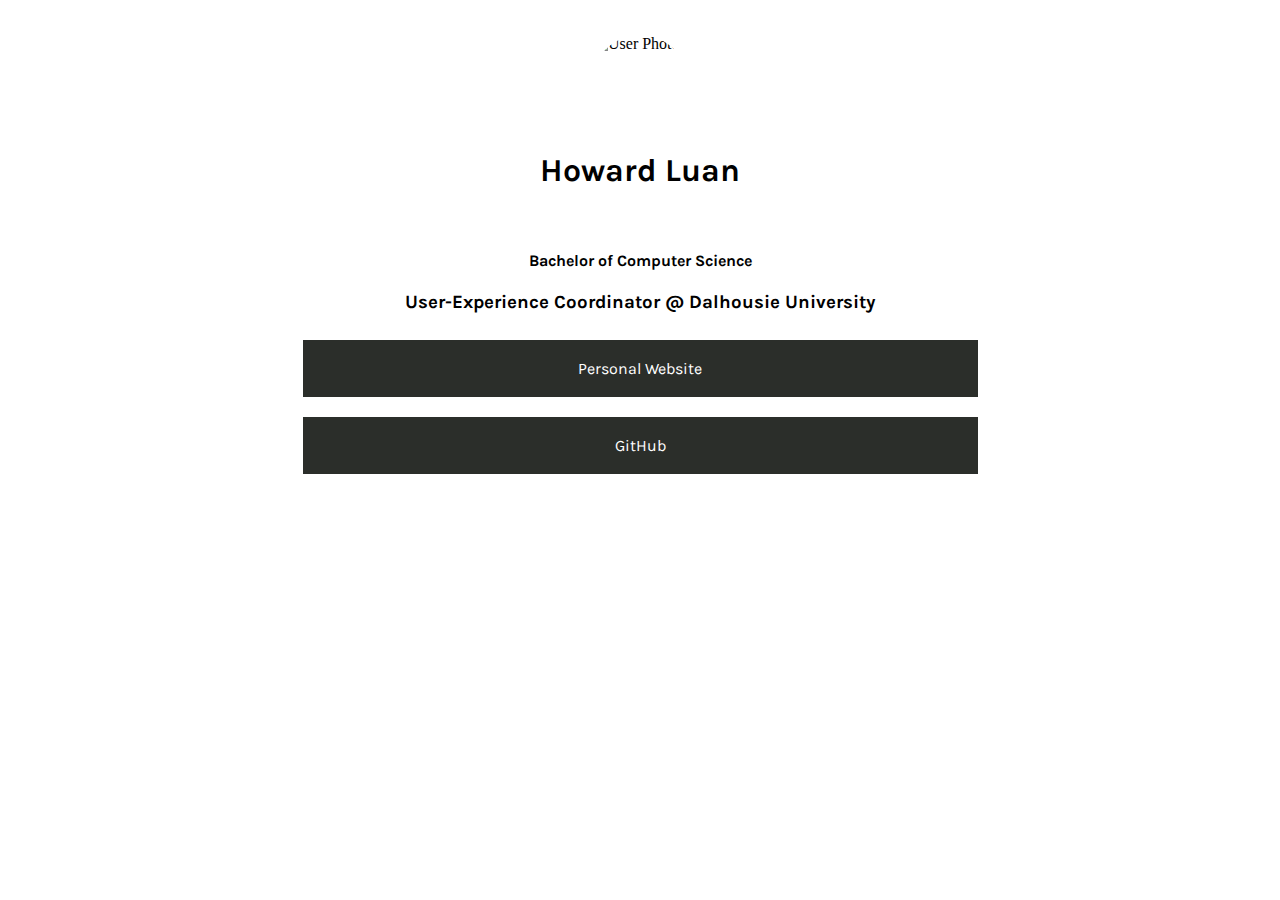
==== index.html @ 02aff896 "Update index.html" ====
<!DOCTYPE html>

<html>
<head>
    <meta name="viewport" content="width=device-width, initial-scale=1">
    <meta charset="UTF-8">
    <title>Howard Luan</title>
    <link rel="stylesheet" href="style.css">
    <link rel="icon" href="favicon.ico" type="image/x-icon"/>
    <script src="https://kit.fontawesome.com/d1fd237a23.js" crossorigin="anonymous"></script>
</head>

<body>
    <img id="userPhoto" src="https://i.imgur.com/t8ZX9um.jpg" alt="User Photo">
    
    <div class="center">
        <h1>Howard Luan</h1><br>
        <h4>Bachelor of Computer Science</h4>
        <h3>User-Experience Coordinator @ Dalhousie University</h3>
    <div id="links">
        <a class="link" href="https://howardluan.me" target="_blank">Personal Website</a>
        <a class="link" href="https://howardluan.github.io/" target="_blank">GitHub</a>
    </div>
    <div class="center">
        <a target="_blank" href="https://linkedin.com/in/HowardLuan"><i class="fab fa-linkedin-in fa-2x"></i></a>
        <a target="_blank" href="mailto:Howard.Luan@dal.ca"><i class="far fa-envelope fa-2x"></i></a>
    </div>
    
    <!-- Javascript -->
    <script src='https://cdnjs.cloudflare.com/ajax/libs/jquery/3.2.1/jquery.min.js'></script>
    <script  src="index.js"></script>
</body>
</html>
---- style.css ----
/* Style Settings */
@import url('https://fonts.googleapis.com/css?family=Karla:400,700&display=swap');
:root {
    --bgColor: white;
    --accentColor: #2B2E2A;
    --font: 'Karla', sans-serif;
}

body{
    background-color: var(--bgColor);
}

#userPhoto{
    width: 96px;
    height: 96px;
    display: block;
    margin: 35px auto 20px;
    border-radius: 50%;
}

#userName{
    color: black;
    font-size: 1rem;
    font-weight: 600;
    line-height: 1.25;
    display: block;
    font-family: var(--font);
    width: 100%;
    text-align: center;
    text-decoration: none;
}

.center {
    display: block;
    font-family: var(--font);
    width: 100%;
    text-align: center;
    text-decoration: none;
}

#links{
    max-width: 675px;
    width: auto;
    display: block;
    margin: 27px auto;
}
.link{
    display: block;
    background-color: var(--accentColor);
    color: var(--bgColor);
    font-family: var(--font);
    text-align: center;
    margin-bottom: 20px;
    padding: 17px;
    text-decoration: none;
    font-size: 1rem;
    transition: all .25s cubic-bezier(.08,.59,.29,.99);
    border: solid var(--accentColor) 2px;
}

.link:hover{
    background-color: var(--bgColor);
    color: var(--accentColor);
}
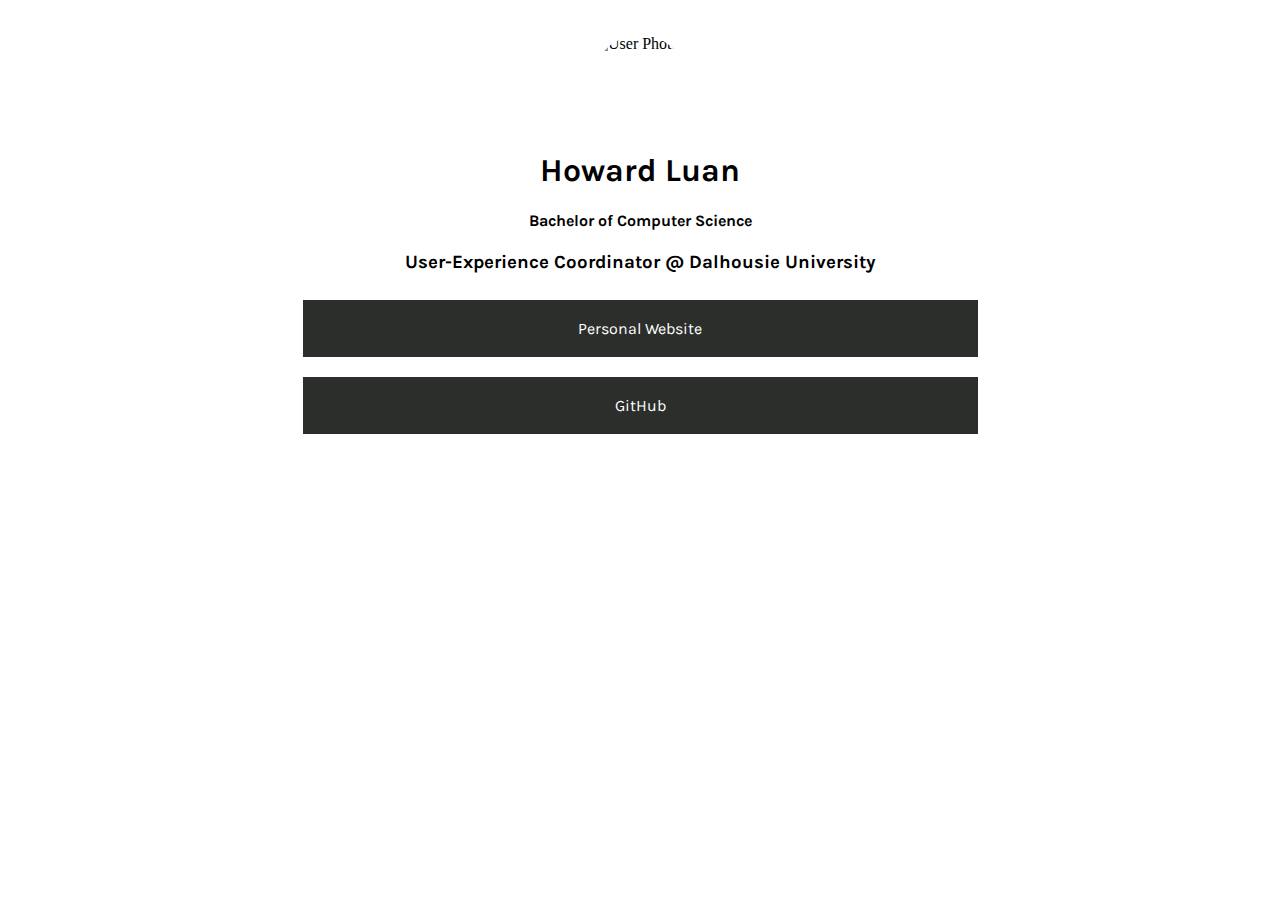
==== commit 5f0709fb: "Update index.html" ====
--- a/index.html
+++ b/index.html
@@ -14,7 +14,7 @@
     <img id="userPhoto" src="https://i.imgur.com/t8ZX9um.jpg" alt="User Photo">
     
     <div class="center">
-        <h1>Howard Luan</h1><br>
+        <h1>Howard Luan</h1>
         <h4>Bachelor of Computer Science</h4>
         <h3>User-Experience Coordinator @ Dalhousie University</h3>
     <div id="links">
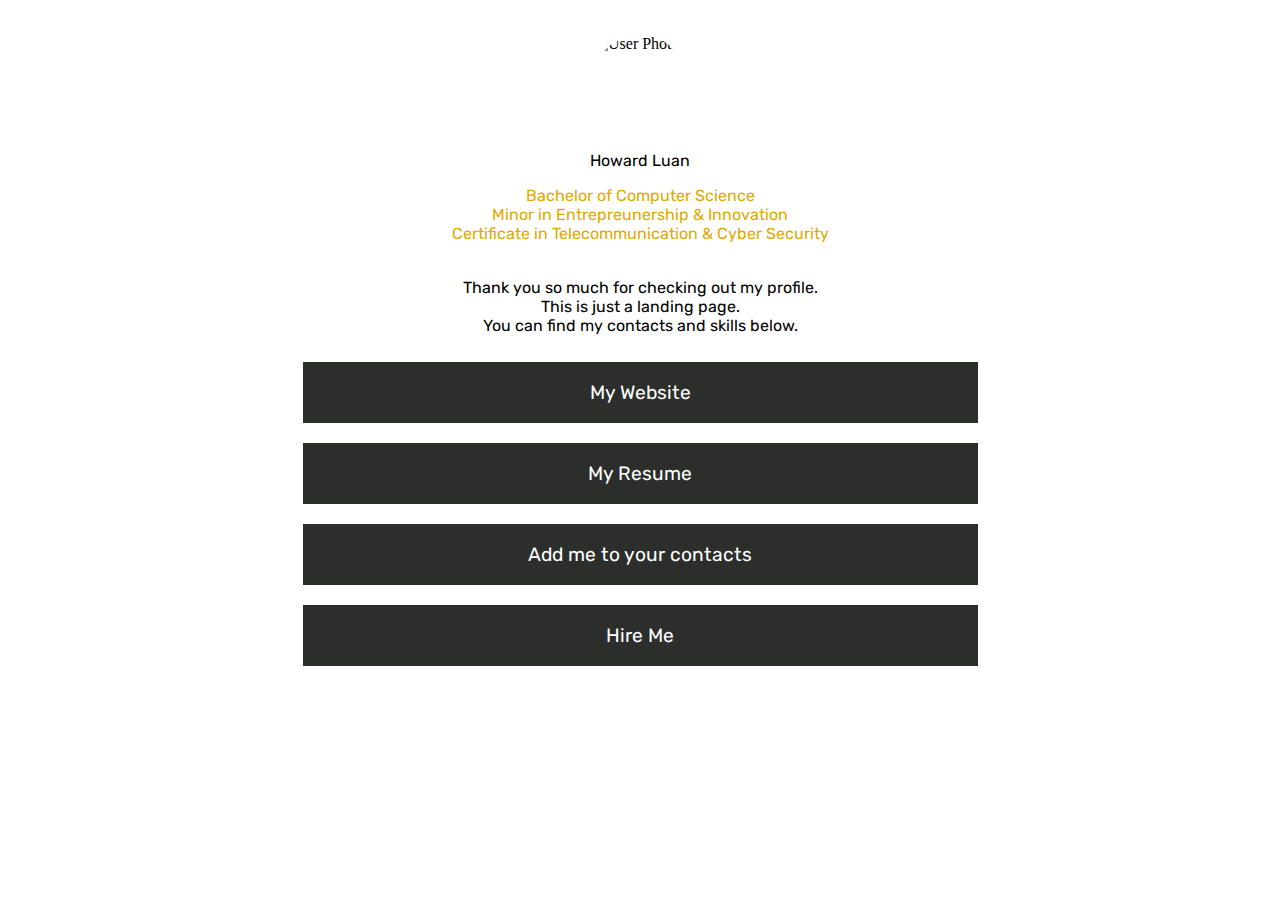
==== commit 1f94530f: "Updated website" ====
--- a/index.html
+++ b/index.html
@@ -14,16 +14,27 @@
     <img id="userPhoto" src="https://i.imgur.com/t8ZX9um.jpg" alt="User Photo">
     
     <div class="center">
-        <h1>Howard Luan</h1>
-        <h4>Bachelor of Computer Science</h4>
-        <h3>User-Experience Coordinator @ Dalhousie University</h3>
+    	<p>Howard Luan</p>
+        <p class="highlight">
+        	Bachelor of Computer Science<br>
+        	Minor in Entrepreunership & Innovation<br>
+        	Certificate in Telecommunication & Cyber Security<br><br>
+    	</p>
+        <p>
+        	Thank you so much for checking out my profile. <br>
+        	This is just a landing page.<br>
+        	You can find my contacts and skills below. <br>
+        </p>
     <div id="links">
-        <a class="link" href="https://howardluan.me" target="_blank">Personal Website</a>
-        <a class="link" href="https://howardluan.github.io/" target="_blank">GitHub</a>
+        <a class="link" href="https://howardluan.me" target="_blank">My Website</a>
+        <a class="link" href="files/Resume.pdf" target="_blank">My Resume</a>
+        <a class="link" href="files/HowardLuan.vcf" target="_blank">Add me to your contacts</a>
+        <a class="link" href="https://web.cs.dal.ca/~hle/contact/" target="_blank">Hire Me</a>
     </div>
     <div class="center">
         <a target="_blank" href="https://linkedin.com/in/HowardLuan"><i class="fab fa-linkedin-in fa-2x"></i></a>
         <a target="_blank" href="mailto:Howard.Luan@dal.ca"><i class="far fa-envelope fa-2x"></i></a>
+        <a target="_blank" href="tel:9029818090"><i class="fas fa-phone-square-alt fa-2x"></i></a>
     </div>
     
     <!-- Javascript -->
--- a/style.css
+++ b/style.css
@@ -1,13 +1,17 @@
 /* Style Settings */
-@import url('https://fonts.googleapis.com/css?family=Karla:400,700&display=swap');
+@import url('https://fonts.googleapis.com/css2?family=Rubik:wght@500&display=swap');
 :root {
     --bgColor: white;
     --accentColor: #2B2E2A;
-    --font: 'Karla', sans-serif;
+    --font: 'Rubik', sans-serif;
 }
 
 body{
     background-color: var(--bgColor);
+}
+
+i {
+    padding-right: 15px;
 }
 
 #userPhoto{
@@ -36,6 +40,11 @@
     width: 100%;
     text-align: center;
     text-decoration: none;
+    padding-right: 20px;
+}
+
+.highlight {
+    color: #dfa900;
 }
 
 #links{
@@ -53,7 +62,7 @@
     margin-bottom: 20px;
     padding: 17px;
     text-decoration: none;
-    font-size: 1rem;
+    font-size: 1.2rem;
     transition: all .25s cubic-bezier(.08,.59,.29,.99);
     border: solid var(--accentColor) 2px;
 }
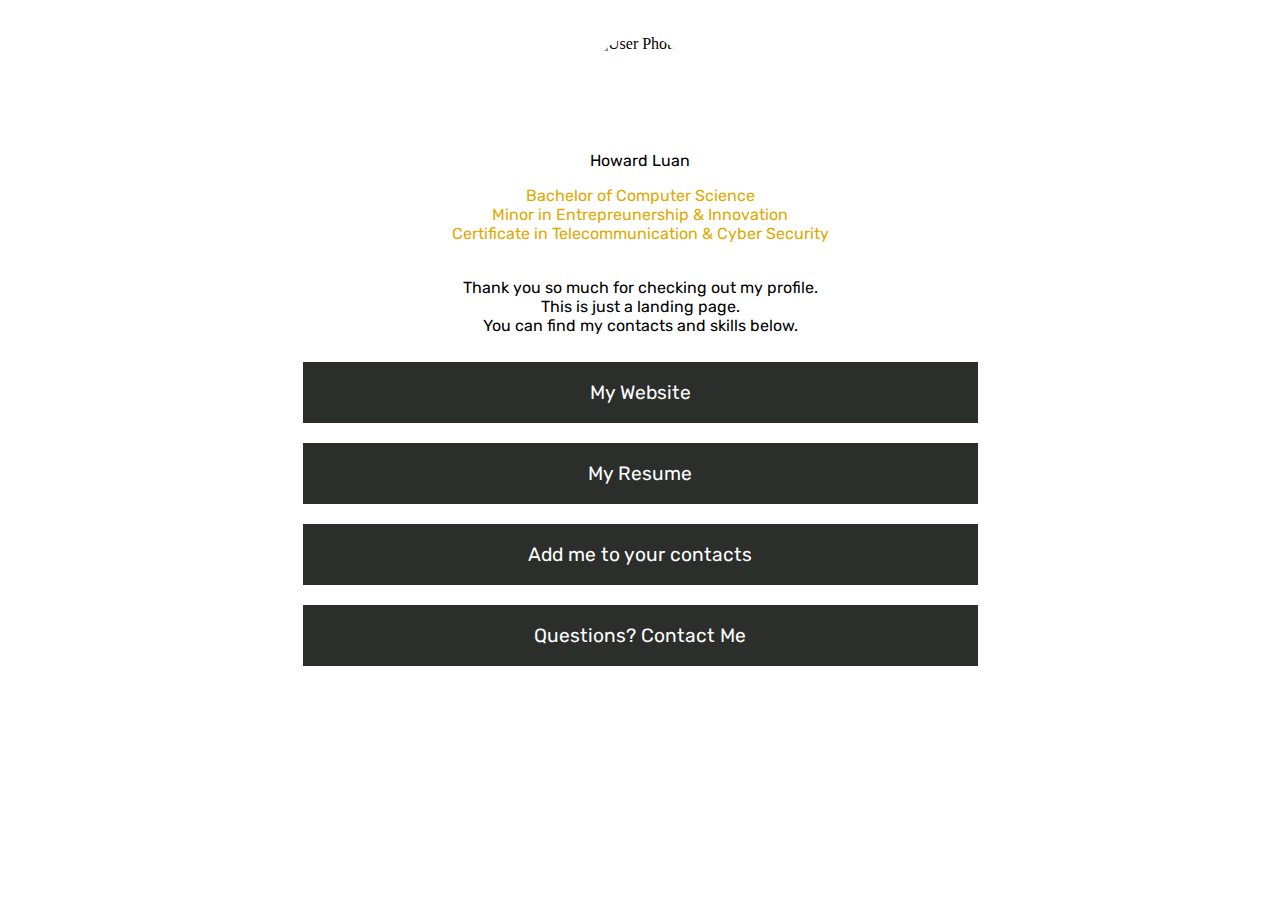
==== commit 7d2556ae: "Updated index.html" ====
--- a/index.html
+++ b/index.html
@@ -29,7 +29,7 @@
         <a class="link" href="https://howardluan.me" target="_blank">My Website</a>
         <a class="link" href="files/Resume.pdf" target="_blank">My Resume</a>
         <a class="link" href="files/HowardLuan.vcf" target="_blank">Add me to your contacts</a>
-        <a class="link" href="https://web.cs.dal.ca/~hle/contact/" target="_blank">Hire Me</a>
+        <a class="link" href="https://web.cs.dal.ca/~hle/contact/" target="_blank">Questions? Contact Me</a>
     </div>
     <div class="center">
         <a target="_blank" href="https://linkedin.com/in/HowardLuan"><i class="fab fa-linkedin-in fa-2x"></i></a>
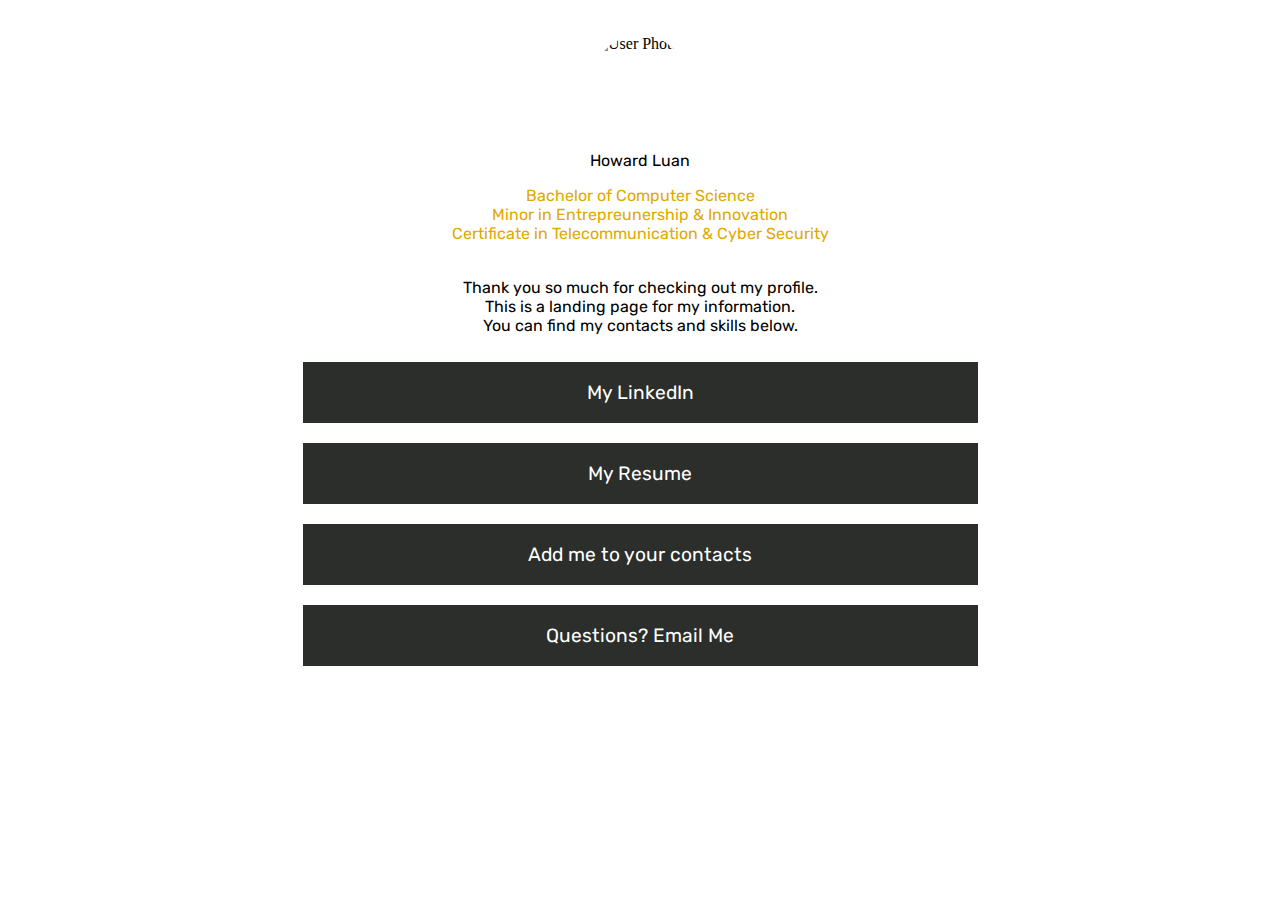
==== commit 698b3e01: "Changes to info" ====
--- a/index.html
+++ b/index.html
@@ -5,13 +5,13 @@
     <meta name="viewport" content="width=device-width, initial-scale=1">
     <meta charset="UTF-8">
     <title>Howard Luan</title>
-    <link rel="stylesheet" href="style.css">
-    <link rel="icon" href="favicon.ico" type="image/x-icon"/>
+    <link rel="stylesheet" href="css/style.css">
+    <link rel="icon" href="img/icon.ico" type="image/x-icon"/>
     <script src="https://kit.fontawesome.com/d1fd237a23.js" crossorigin="anonymous"></script>
 </head>
 
 <body>
-    <img id="userPhoto" src="https://i.imgur.com/t8ZX9um.jpg" alt="User Photo">
+    <img id="userPhoto" src="https://media.istockphoto.com/vectors/no-image-available-sign-vector-id922962354?k=20&m=922962354&s=612x612&w=0&h=f-9tPXlFXtz9vg_-WonCXKCdBuPUevOBkp3DQ-i0xqo=" alt="User Photo">
     
     <div class="center">
     	<p>Howard Luan</p>
@@ -22,23 +22,23 @@
     	</p>
         <p>
         	Thank you so much for checking out my profile. <br>
-        	This is just a landing page.<br>
+        	This is a landing page for my information.<br>
         	You can find my contacts and skills below. <br>
         </p>
     <div id="links">
-        <a class="link" href="https://howardluan.me" target="_blank">My Website</a>
+        <a class="link" href="https://www.linkedin.com/in/howardluan/" target="_blank">My LinkedIn</a>
         <a class="link" href="files/Resume.pdf" target="_blank">My Resume</a>
         <a class="link" href="files/HowardLuan.vcf" target="_blank">Add me to your contacts</a>
-        <a class="link" href="https://web.cs.dal.ca/~hle/contact/" target="_blank">Questions? Contact Me</a>
+        <a class="link" href="mailto:Howard@luan.contact" target="_blank">Questions? Email Me</a>
     </div>
     <div class="center">
         <a target="_blank" href="https://linkedin.com/in/HowardLuan"><i class="fab fa-linkedin-in fa-2x"></i></a>
-        <a target="_blank" href="mailto:Howard.Luan@dal.ca"><i class="far fa-envelope fa-2x"></i></a>
+        <a target="_blank" href="mailto:Howard@Luan.contact"><i class="far fa-envelope fa-2x"></i></a>
         <a target="_blank" href="tel:9029818090"><i class="fas fa-phone-square-alt fa-2x"></i></a>
     </div>
     
     <!-- Javascript -->
     <script src='https://cdnjs.cloudflare.com/ajax/libs/jquery/3.2.1/jquery.min.js'></script>
-    <script  src="index.js"></script>
+    <script  src="scripts/index.js"></script>
 </body>
 </html>
--- a/css/style.css
+++ b/css/style.css
@@ -0,0 +1,73 @@
+/* Style Settings */
+@import url('https://fonts.googleapis.com/css2?family=Rubik:wght@500&display=swap');
+:root {
+    --bgColor: white;
+    --accentColor: #2B2E2A;
+    --font: 'Rubik', sans-serif;
+}
+
+body{
+    background-color: var(--bgColor);
+}
+
+i {
+    padding-right: 15px;
+}
+
+#userPhoto{
+    width: 96px;
+    height: 96px;
+    display: block;
+    margin: 35px auto 20px;
+    border-radius: 50%;
+}
+
+#userName{
+    color: black;
+    font-size: 1rem;
+    font-weight: 600;
+    line-height: 1.25;
+    display: block;
+    font-family: var(--font);
+    width: 100%;
+    text-align: center;
+    text-decoration: none;
+}
+
+.center {
+    display: block;
+    font-family: var(--font);
+    width: 100%;
+    text-align: center;
+    text-decoration: none;
+    padding-right: 20px;
+}
+
+.highlight {
+    color: #dfa900;
+}
+
+#links{
+    max-width: 675px;
+    width: auto;
+    display: block;
+    margin: 27px auto;
+}
+.link{
+    display: block;
+    background-color: var(--accentColor);
+    color: var(--bgColor);
+    font-family: var(--font);
+    text-align: center;
+    margin-bottom: 20px;
+    padding: 17px;
+    text-decoration: none;
+    font-size: 1.2rem;
+    transition: all .25s cubic-bezier(.08,.59,.29,.99);
+    border: solid var(--accentColor) 2px;
+}
+
+.link:hover{
+    background-color: var(--bgColor);
+    color: var(--accentColor);
+}
